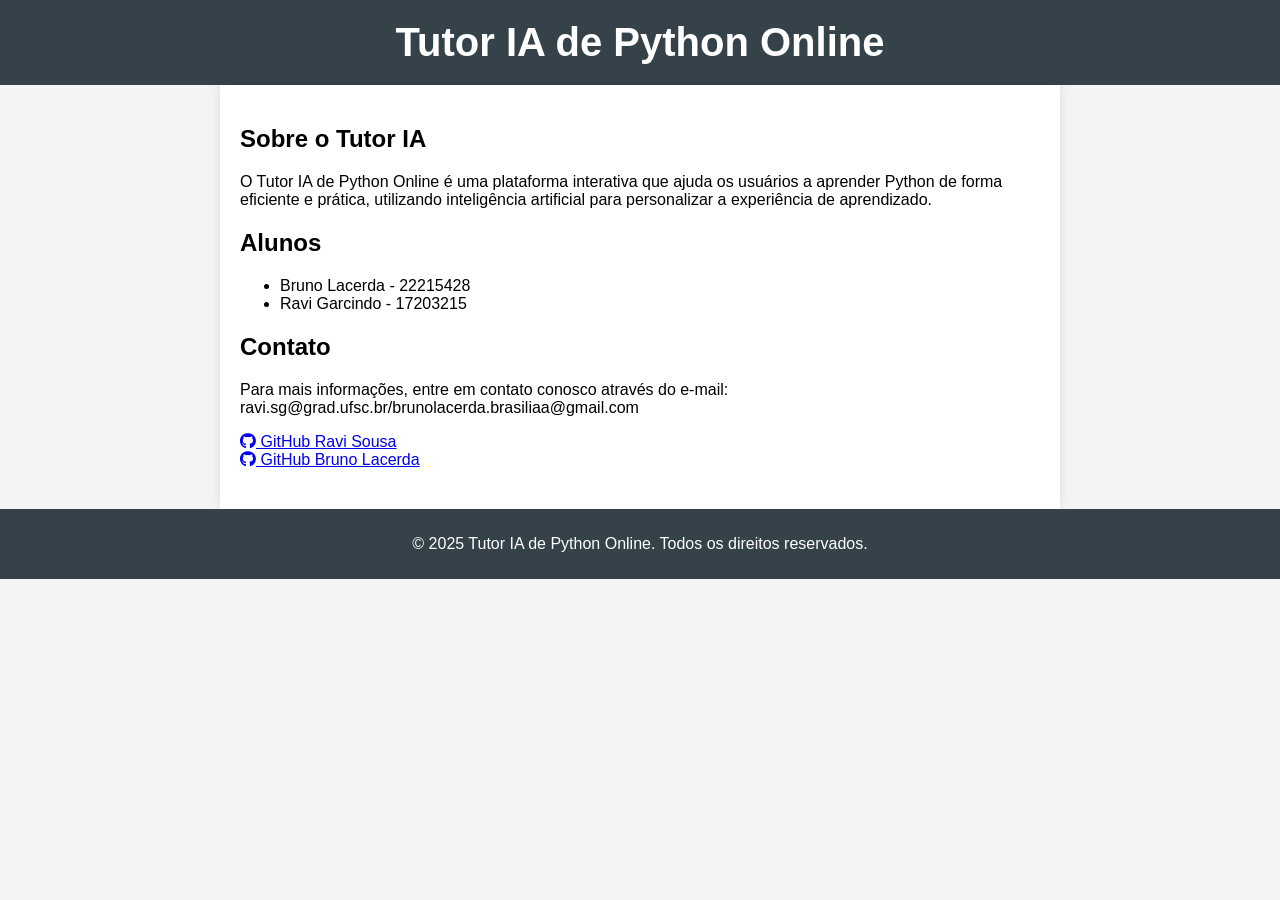
==== tutor-ia-python-online/index.html @ 13bbe28c "Atividade 2" ====
<!DOCTYPE html>
<html lang="pt-BR">
<head>
    <meta charset="UTF-8">
    <meta name="viewport" content="width=device-width, initial-scale=1.0">
    <title>Tutor IA de Python Online</title>
    <link rel="stylesheet" href="styles/style.css">
    <link rel="stylesheet" href="https://cdnjs.cloudflare.com/ajax/libs/font-awesome/6.0.0-beta3/css/all.min.css">
</head>
<body>
    <header>
        <h1>Tutor IA de Python Online</h1>
    </header>
    <main>
        <section id="about">
            <h2>Sobre o Tutor IA</h2>
            <p>O Tutor IA de Python Online é uma plataforma interativa que ajuda os usuários a aprender Python de forma eficiente e prática, utilizando inteligência artificial para personalizar a experiência de aprendizado.</p>
        </section>
        <section id="features">
            <h2>Alunos</h2>
            <ul>
                <li>Bruno Lacerda - 22215428</li>
                <li>Ravi Garcindo - 17203215</li>
            </ul>
        </section>
        <section id="contact">
            <h2>Contato</h2>
            <p>Para mais informações, entre em contato conosco através do e-mail: ravi.sg@grad.ufsc.br/brunolacerda.brasiliaa@gmail.com</p>
            <p>
                <a href="https://github.com/ravisousag" target="_blank"><i class="fab fa-github"></i> GitHub Ravi Sousa</a><br>
                <a href="https://github.com/Bruno-Lacerda" target="_blank"><i class="fab fa-github"></i> GitHub Bruno Lacerda</a>
            </p>
        </section>
    </main>
    <footer>
        <p>&copy; 2025 Tutor IA de Python Online. Todos os direitos reservados.</p>
    </footer>
</body>
</html>
---- tutor-ia-python-online/styles/style.css ----
body {
    font-family: Arial, sans-serif;
    background-color: #f4f4f4;
    margin: 0;
    padding: 0;
}

header {
    background: #35424a;
    color: #ffffff;
    padding: 20px 0;
    text-align: center;
}

h1 {
    margin: 0;
    font-size: 2.5em;
}

main {
    padding: 20px;
    max-width: 800px;
    margin: auto;
    background: #ffffff;
    box-shadow: 0 0 10px rgba(0, 0, 0, 0.1);
}

section {
    margin-bottom: 20px;
}

footer {
    text-align: center;
    padding: 10px 0;
    background: #35424a;
    color: #ffffff;
    position: relative;
    bottom: 0;
    width: 100%;
}
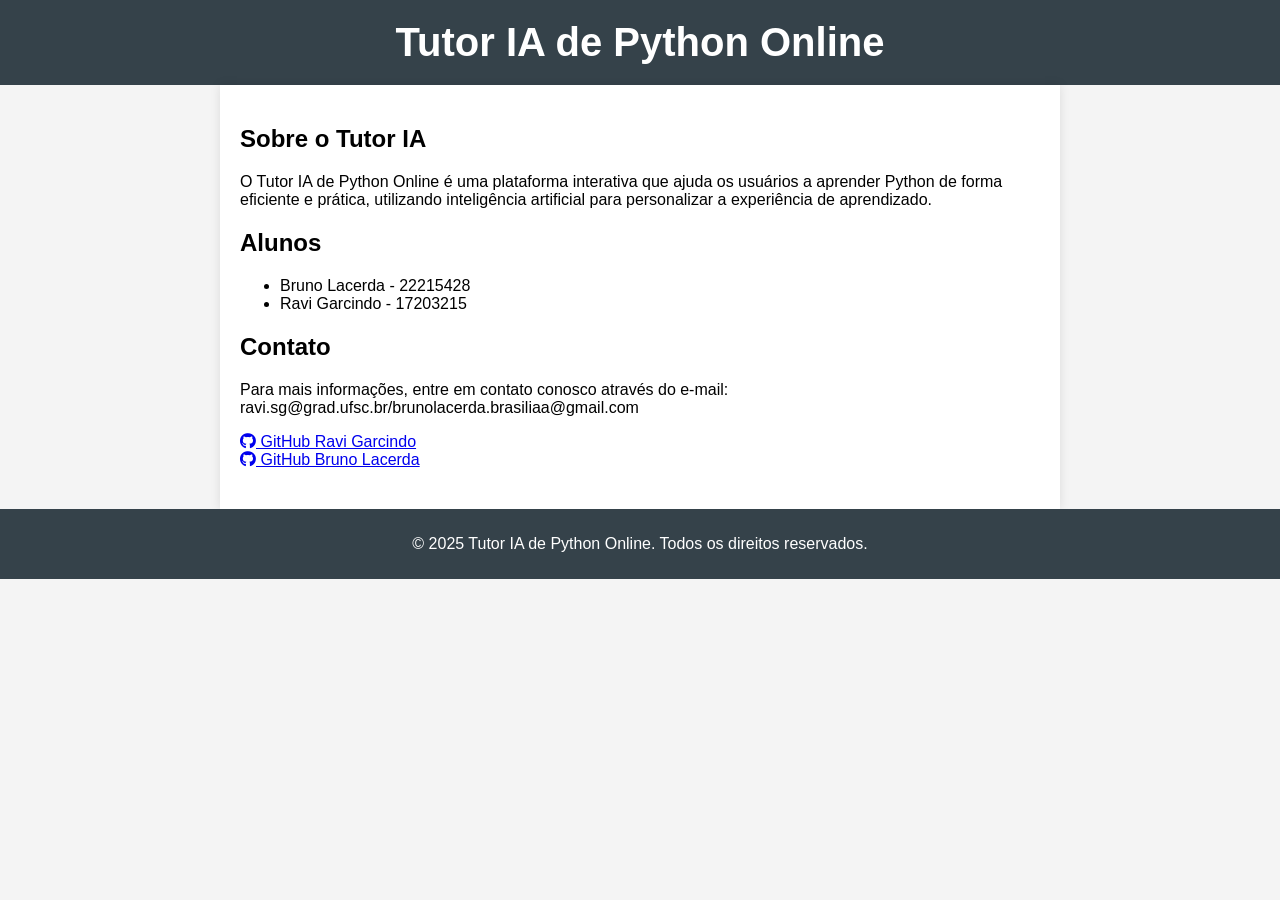
==== commit 259991f8: "Ajuste sobrenome Ravi" ====
--- a/tutor-ia-python-online/index.html
+++ b/tutor-ia-python-online/index.html
@@ -27,7 +27,7 @@
             <h2>Contato</h2>
             <p>Para mais informações, entre em contato conosco através do e-mail: ravi.sg@grad.ufsc.br/brunolacerda.brasiliaa@gmail.com</p>
             <p>
-                <a href="https://github.com/ravisousag" target="_blank"><i class="fab fa-github"></i> GitHub Ravi Sousa</a><br>
+                <a href="https://github.com/ravisousag" target="_blank"><i class="fab fa-github"></i> GitHub Ravi Garcindo</a><br>
                 <a href="https://github.com/Bruno-Lacerda" target="_blank"><i class="fab fa-github"></i> GitHub Bruno Lacerda</a>
             </p>
         </section>
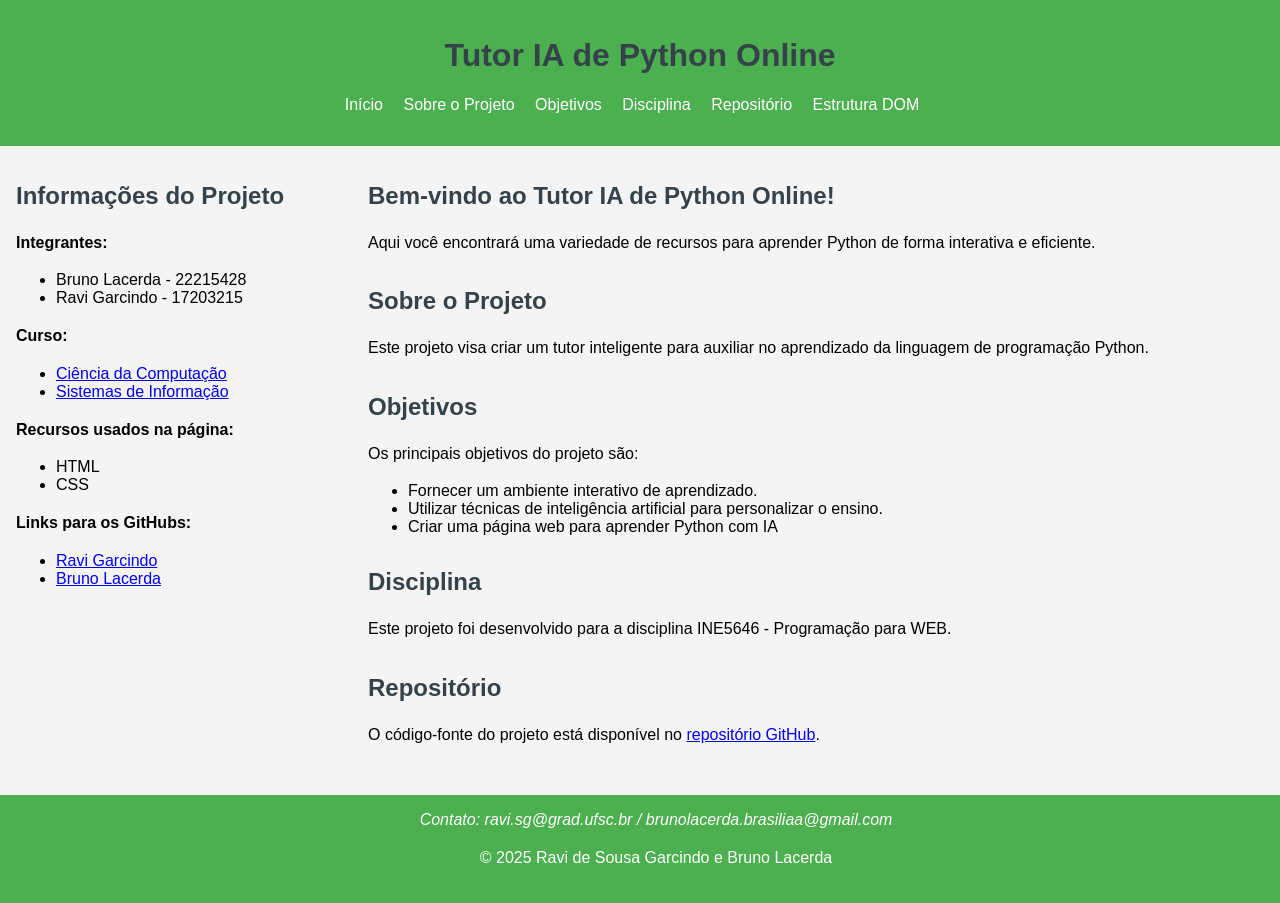
==== commit fab9e7ab: "Atividade 2 final" ====
--- a/tutor-ia-python-online/index.html
+++ b/tutor-ia-python-online/index.html
@@ -3,37 +3,81 @@
 <head>
     <meta charset="UTF-8">
     <meta name="viewport" content="width=device-width, initial-scale=1.0">
-    <title>Tutor IA de Python Online</title>
-    <link rel="stylesheet" href="styles/style.css">
-    <link rel="stylesheet" href="https://cdnjs.cloudflare.com/ajax/libs/font-awesome/6.0.0-beta3/css/all.min.css">
+    <link rel="icon" href="favicon.ico" type="image/x-icon">
+    <link rel="stylesheet" href="css/styles.css">
+    <title>Tutor IA Python</title>
 </head>
 <body>
     <header>
         <h1>Tutor IA de Python Online</h1>
+        <nav>
+            <ul>
+                <li><a href="#home">Início</a></li>
+                <li><a href="#about">Sobre o Projeto</a></li>
+                <li><a href="#objectives">Objetivos</a></li>
+                <li><a href="#course">Disciplina</a></li>
+                <li><a href="#repository">Repositório</a></li>
+                <li><a href="dom-structure.html">Estrutura DOM</a></li>
+            </ul>
+        </nav>
     </header>
-    <main>
-        <section id="about">
-            <h2>Sobre o Tutor IA</h2>
-            <p>O Tutor IA de Python Online é uma plataforma interativa que ajuda os usuários a aprender Python de forma eficiente e prática, utilizando inteligência artificial para personalizar a experiência de aprendizado.</p>
-        </section>
-        <section id="features">
-            <h2>Alunos</h2>
+    <div class="container">
+        <aside>
+            <h2>Informações do Projeto</h2>
+            <p><strong>Integrantes:</strong></p>
             <ul>
                 <li>Bruno Lacerda - 22215428</li>
                 <li>Ravi Garcindo - 17203215</li>
             </ul>
-        </section>
-        <section id="contact">
-            <h2>Contato</h2>
-            <p>Para mais informações, entre em contato conosco através do e-mail: ravi.sg@grad.ufsc.br/brunolacerda.brasiliaa@gmail.com</p>
-            <p>
-                <a href="https://github.com/ravisousag" target="_blank"><i class="fab fa-github"></i> GitHub Ravi Garcindo</a><br>
-                <a href="https://github.com/Bruno-Lacerda" target="_blank"><i class="fab fa-github"></i> GitHub Bruno Lacerda</a>
-            </p>
-        </section>
-    </main>
+            <p><strong>Curso:</strong></p>
+            <ul>
+                <li><a href="http://cco.ufsc.br/">Ciência da Computação</a></li>
+                <li><a href="https://sin.ufsc.br/">Sistemas de Informação</a></li>
+            </ul>
+            <p><strong>Recursos usados na página:</strong></p>
+            <ul>
+                <li>HTML</li>
+                <li>CSS</li>
+            </ul>
+            <p><strong>Links para os GitHubs:</strong></p>
+            <ul>
+                <li><a href="https://github.com/ravisousag">Ravi Garcindo</a></li>
+                <li><a href="https://github.com/Bruno-Lacerda">Bruno Lacerda</a></li>
+            </ul>
+        </aside>
+        <main>
+            <section id="home">
+                <h2>Bem-vindo ao Tutor IA de Python Online!</h2>
+                <p>Aqui você encontrará uma variedade de recursos para aprender Python de forma interativa e eficiente.</p>
+            </section>
+            <section id="about">
+                <h2>Sobre o Projeto</h2>
+                <p>Este projeto visa criar um tutor inteligente para auxiliar no aprendizado da linguagem de programação Python.</p>
+            </section>
+            <section id="objectives">
+                <h2>Objetivos</h2>
+                <p>Os principais objetivos do projeto são:</p>
+                <ul>
+                    <li>Fornecer um ambiente interativo de aprendizado.</li>
+                    <li>Utilizar técnicas de inteligência artificial para personalizar o ensino.</li>
+                    <li>Criar uma página web para aprender Python com IA</li>
+                </ul>
+            </section>
+            <section id="course">
+                <h2>Disciplina</h2>
+                <p>Este projeto foi desenvolvido para a disciplina INE5646 - Programação para WEB.</p>
+            </section>
+            <section id="repository">
+                <h2>Repositório</h2>
+                <p>O código-fonte do projeto está disponível no <a href="https://github.com/ravisousag/INE5646/tree/13bbe28c94ad1c626099529422f87542f71989d6/tutor-ia-python-online">repositório GitHub</a>.</p>
+            </section>
+        </main>
+    </div>
     <footer>
-        <p>&copy; 2025 Tutor IA de Python Online. Todos os direitos reservados.</p>
+        <address>
+            Contato: <a href="mailto:ravi.sg@grad.ufsc.br">ravi.sg@grad.ufsc.br</a> / <a href="mailto:brunolacerda.brasiliaa@gmail.com">brunolacerda.brasiliaa@gmail.com</a>
+        </address>
+        <p>&copy; 2025 Ravi de Sousa Garcindo e Bruno Lacerda</p>
     </footer>
 </body>
 </html>
--- a/tutor-ia-python-online/css/styles.css
+++ b/tutor-ia-python-online/css/styles.css
@@ -0,0 +1,89 @@
+body {
+    font-family: Arial, sans-serif;
+    margin: 0;
+    padding: 0;
+    display: flex;
+    flex-direction: column;
+    min-height: 100vh;
+    background-color: #f4f4f4;
+}
+
+header {
+    background-color: #4CAF50;
+    color: white;
+    padding: 1em;
+    text-align: center;
+}
+
+nav {
+    margin: 10px 0;
+}
+
+nav ul {
+    list-style-type: none;
+    padding: 0;
+}
+
+nav ul li {
+    display: inline;
+    margin-right: 1em;
+}
+
+nav ul li a {
+    color: white;
+    text-decoration: none;
+}
+
+nav a:hover {
+    text-decoration: underline;
+}
+
+.container {
+    display: flex;
+    flex: 1;
+}
+
+aside {
+    background-color: #f4f4f4;
+    padding: 1em;
+    width: 25%;
+}
+
+main {
+    flex: 1;
+    padding: 1em;
+}
+
+footer {
+    background-color: #4CAF50;
+    color: white;
+    text-align: center;
+    padding: 1em;
+    position: relative;
+    bottom: 0;
+    width: 100%;
+}
+
+h1, h2, h3 {
+    color: #35424a;
+}
+
+p {
+    line-height: 1.6;
+}
+
+address a {
+    color: white;
+    text-decoration: none;
+}
+
+section {
+    margin-bottom: 2em;
+}
+
+@media (max-width: 768px) {
+    aside, main {
+        width: 100%;
+        float: none;
+    }
+}
